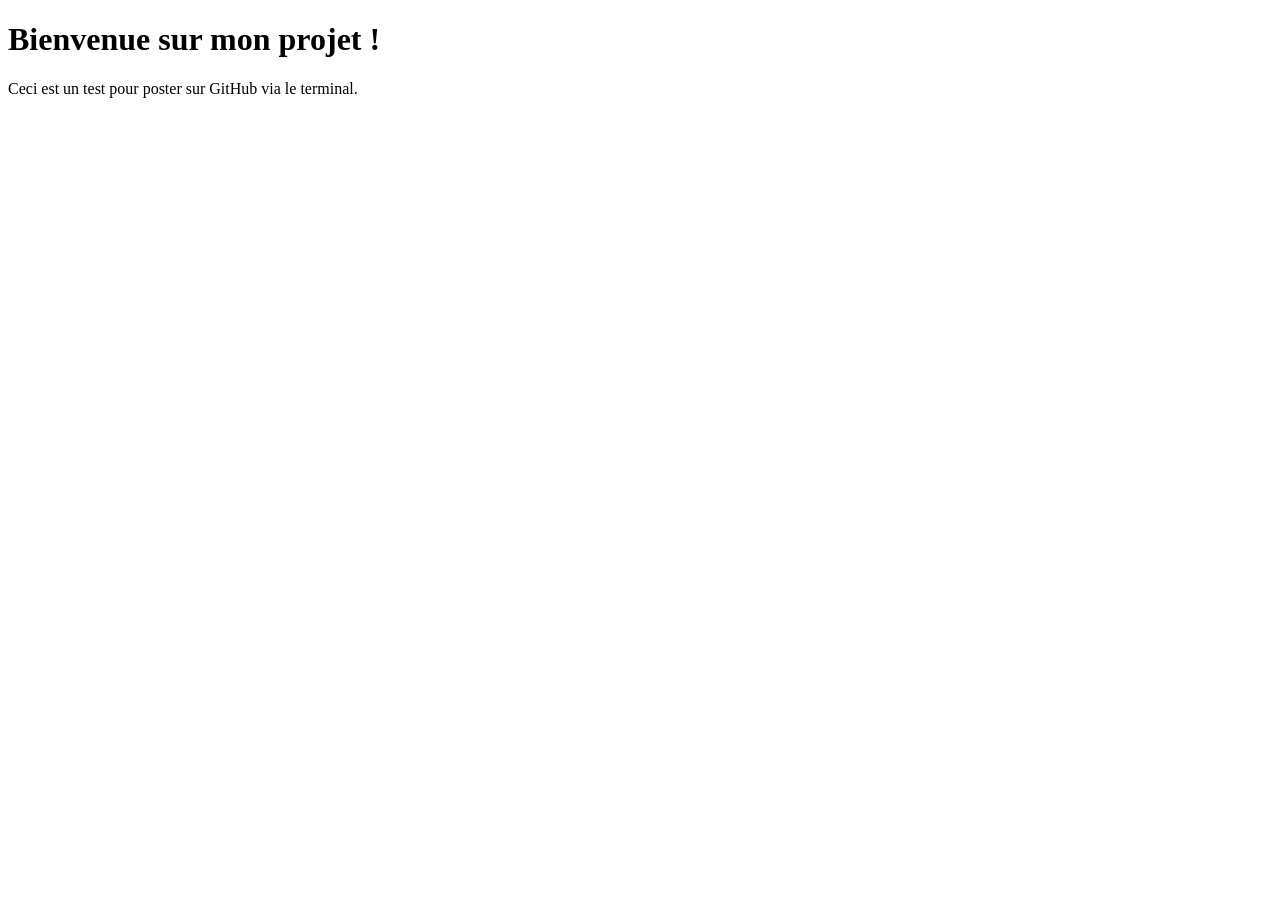
==== index.html @ c8b2b64e "Update index.html" ====
<!DOCTYPE html>
<html lang="fr">
<head>
    <meta charset="UTF-8">
    <meta name="viewport" content="width=device-width, initial-scale=1.0">
    <title>Mon Premier Projet GitHub</title>
</head>
<body>
    <h1>Bienvenue sur mon projet !</h1>
    <p>Ceci est un test pour poster sur GitHub via le terminal.</p>
</body>
</html>
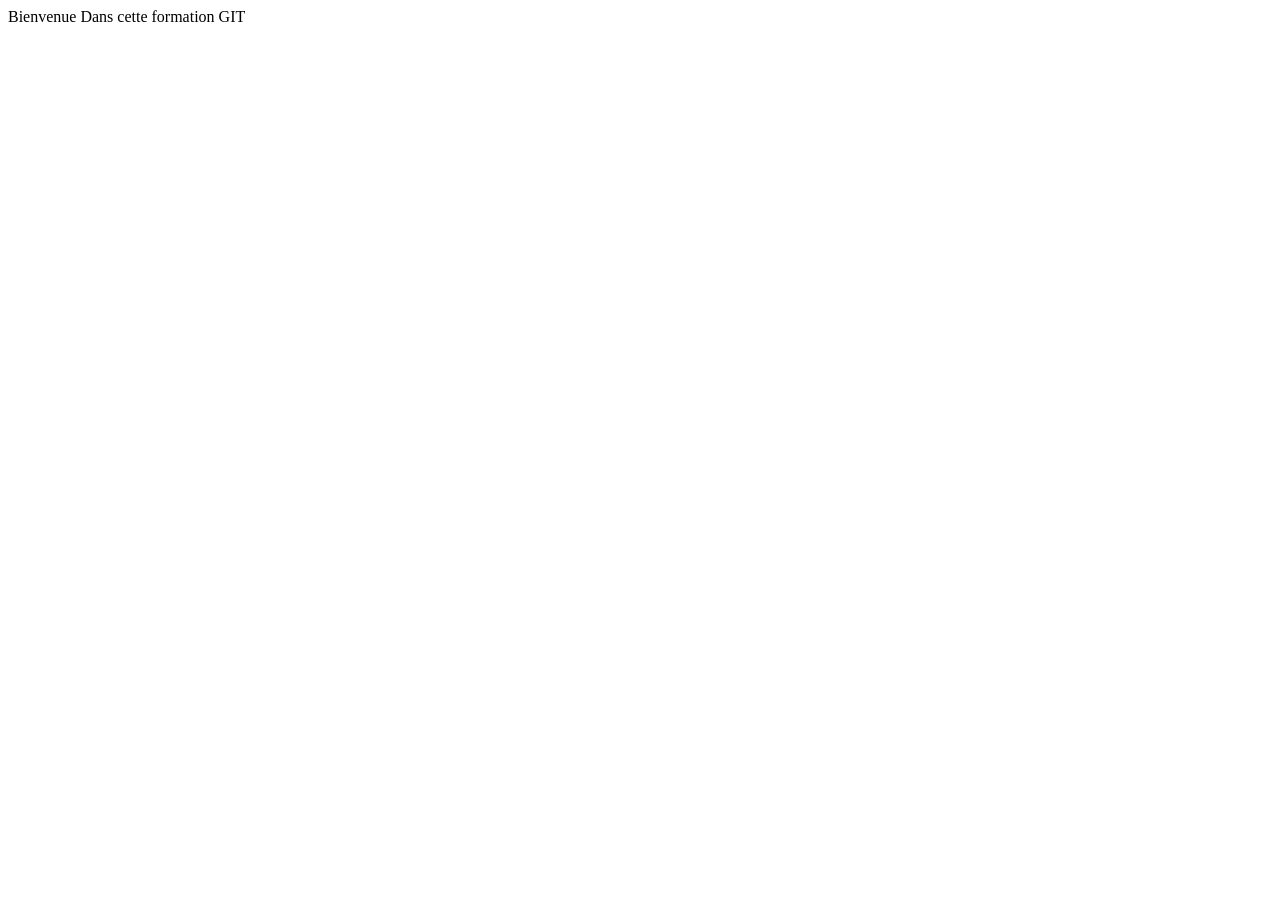
==== commit 6130042f: "Update index.html" ====
--- a/index.html
+++ b/index.html
@@ -1,12 +1,14 @@
 <!DOCTYPE html>
-<html lang="fr">
+<html lang="en">
 <head>
     <meta charset="UTF-8">
     <meta name="viewport" content="width=device-width, initial-scale=1.0">
-    <title>Mon Premier Projet GitHub</title>
+    <title>Formation Git</title>
 </head>
 <body>
-    <h1>Bienvenue sur mon projet !</h1>
-    <p>Ceci est un test pour poster sur GitHub via le terminal.</p>
+    <!-- Titre -->
+    <div id="top-banner">
+        Bienvenue Dans cette formation GIT
+    </div>
 </body>
 </html>
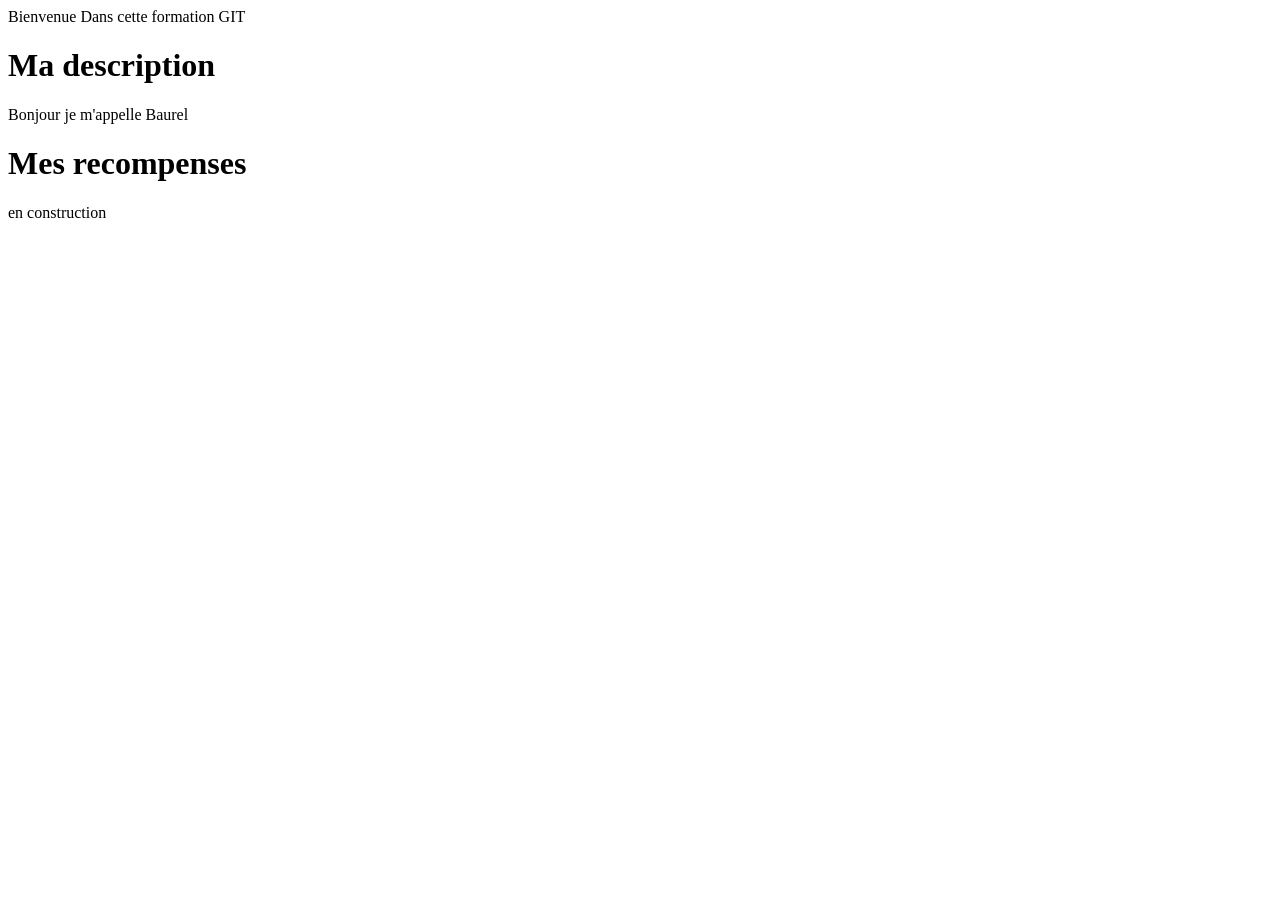
==== commit 8ae161bc: "Update index.html" ====
--- a/index.html
+++ b/index.html
@@ -10,5 +10,16 @@
     <div id="top-banner">
         Bienvenue Dans cette formation GIT
     </div>
+    <!-- description  -->
+    <div>
+        <h1>Ma description </h1>
+        <p>Bonjour je m'appelle Baurel </p>
+    </div>
+
+    <!-- recompense   -->
+    <div>
+        <h1> Mes recompenses </h1>
+        <p>en construction </p>
+    </div>
 </body>
 </html>
